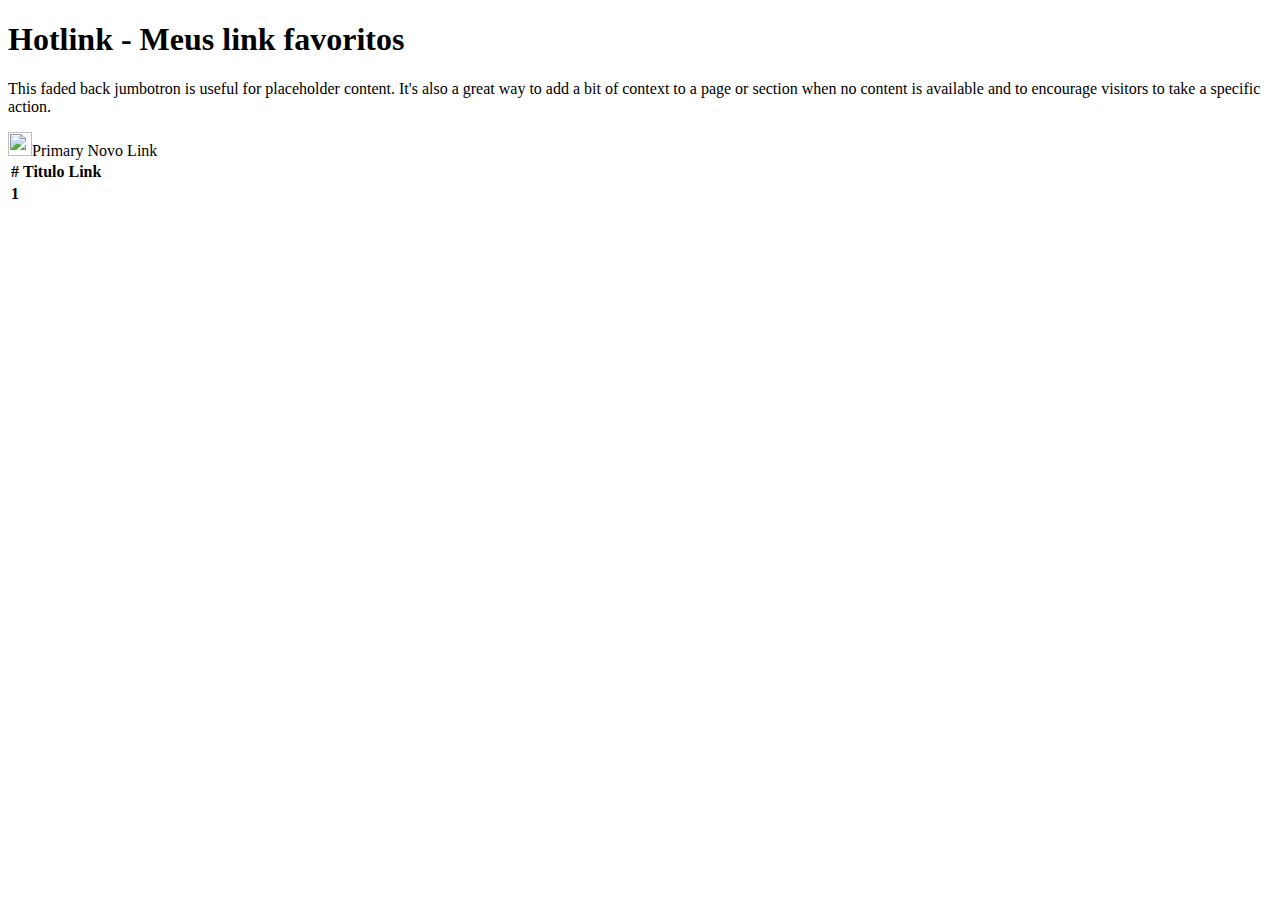
==== src/main/resources/templates/index.html @ 89d47d42 "Botão de navegação página de cadastro" ====
<!DOCTYPE html>
<html lang="pt-br"
      xmlns:th="http://www.thymeleaf.org">
<head>
    <meta charset="UTF-8">
    <title>Hotlink</title>

    <link rel="stylesheet" href="/assets/css/bootstrap.css">
    <link rel="stylesheet" href="/assets/css/bootstrap-utilities.css">
    <link rel="stylesheet" href="/assets/css/bootstrap-grid.css">
    <link rel="stylesheet" href="/assets/css/bootstrap-reboot.css">
</head>
<body>

<div class="container">
    <div class="text-center bg-body border rounded-5 p-5 mt-5 mb-5">
        <h1>Hotlink - Meus link favoritos</h1>
        <p class="col-lg-6 mx-auto mb-4">
            This faded back jumbotron is useful for placeholder content. It's also a great way to add a bit of context
            to a page or section when no content is available and to encourage visitors to take a specific action.
        </p>

        <span class="badge d-flex align-items-center p-1 pe-2 text-primary-emphasis bg-primary-subtle border border-primary-subtle rounded-pill">
            <img class="rounded-circle me-1" width="24" height="24" src="https://github.com/mdo.png" alt="">Primary
        </span>

        <a class="btn btn-dark mt-5" th:href="@{/link/cadastro}"> Novo Link</a>

    </div>

</div>

<div class="container">
    <table class="table align-items-center">
        <thead>
        <tr>
            <th scope="col">#</th>
            <th scope="col">Titulo</th>
            <th scope="col">Link</th>
        </tr>
        </thead>
        <tbody>
        <tr th:each="link : ${links}">
            <th scope="row">1</th>
            <td th:text="${link.titulo}"></td>
            <td><a th:href="${link.endereco}" target="_blank" th:text="${link.endereco}"></a></td>
        </tr>
        </tbody>
    </table>
</div>

<script src="/assets/js/bootstrap.js"></script>
<script src="/assets/js/bootstrap.bundle.js"></script>
</body>
</html>
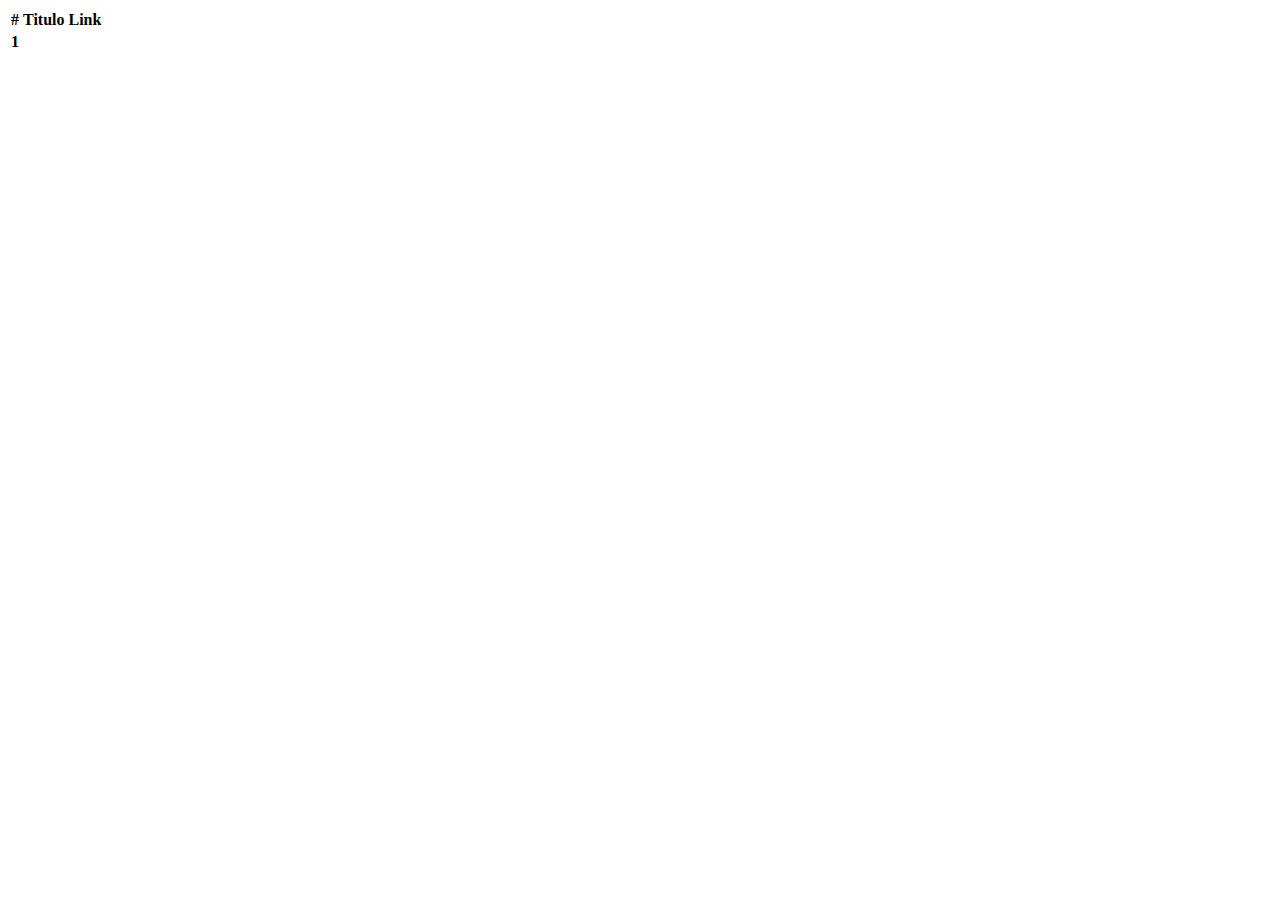
==== commit 2c88f32a: "Configuração de layout template" ====
--- a/src/main/resources/templates/index.html
+++ b/src/main/resources/templates/index.html
@@ -1,36 +1,10 @@
 <!DOCTYPE html>
 <html lang="pt-br"
-      xmlns:th="http://www.thymeleaf.org">
-<head>
-    <meta charset="UTF-8">
-    <title>Hotlink</title>
+      xmlns:th="http://www.thymeleaf.org"
+      xmlns:layout="http://www.ultraq.net.nz/thymeleaf/layout"
+      layout:decorate="~{layouts/layout}">
 
-    <link rel="stylesheet" href="/assets/css/bootstrap.css">
-    <link rel="stylesheet" href="/assets/css/bootstrap-utilities.css">
-    <link rel="stylesheet" href="/assets/css/bootstrap-grid.css">
-    <link rel="stylesheet" href="/assets/css/bootstrap-reboot.css">
-</head>
-<body>
-
-<div class="container">
-    <div class="text-center bg-body border rounded-5 p-5 mt-5 mb-5">
-        <h1>Hotlink - Meus link favoritos</h1>
-        <p class="col-lg-6 mx-auto mb-4">
-            This faded back jumbotron is useful for placeholder content. It's also a great way to add a bit of context
-            to a page or section when no content is available and to encourage visitors to take a specific action.
-        </p>
-
-        <span class="badge d-flex align-items-center p-1 pe-2 text-primary-emphasis bg-primary-subtle border border-primary-subtle rounded-pill">
-            <img class="rounded-circle me-1" width="24" height="24" src="https://github.com/mdo.png" alt="">Primary
-        </span>
-
-        <a class="btn btn-dark mt-5" th:href="@{/link/cadastro}"> Novo Link</a>
-
-    </div>
-
-</div>
-
-<div class="container">
+<div class="container" layout:fragment="layout_body_principal">
     <table class="table align-items-center">
         <thead>
         <tr>
@@ -49,7 +23,4 @@
     </table>
 </div>
 
-<script src="/assets/js/bootstrap.js"></script>
-<script src="/assets/js/bootstrap.bundle.js"></script>
-</body>
 </html>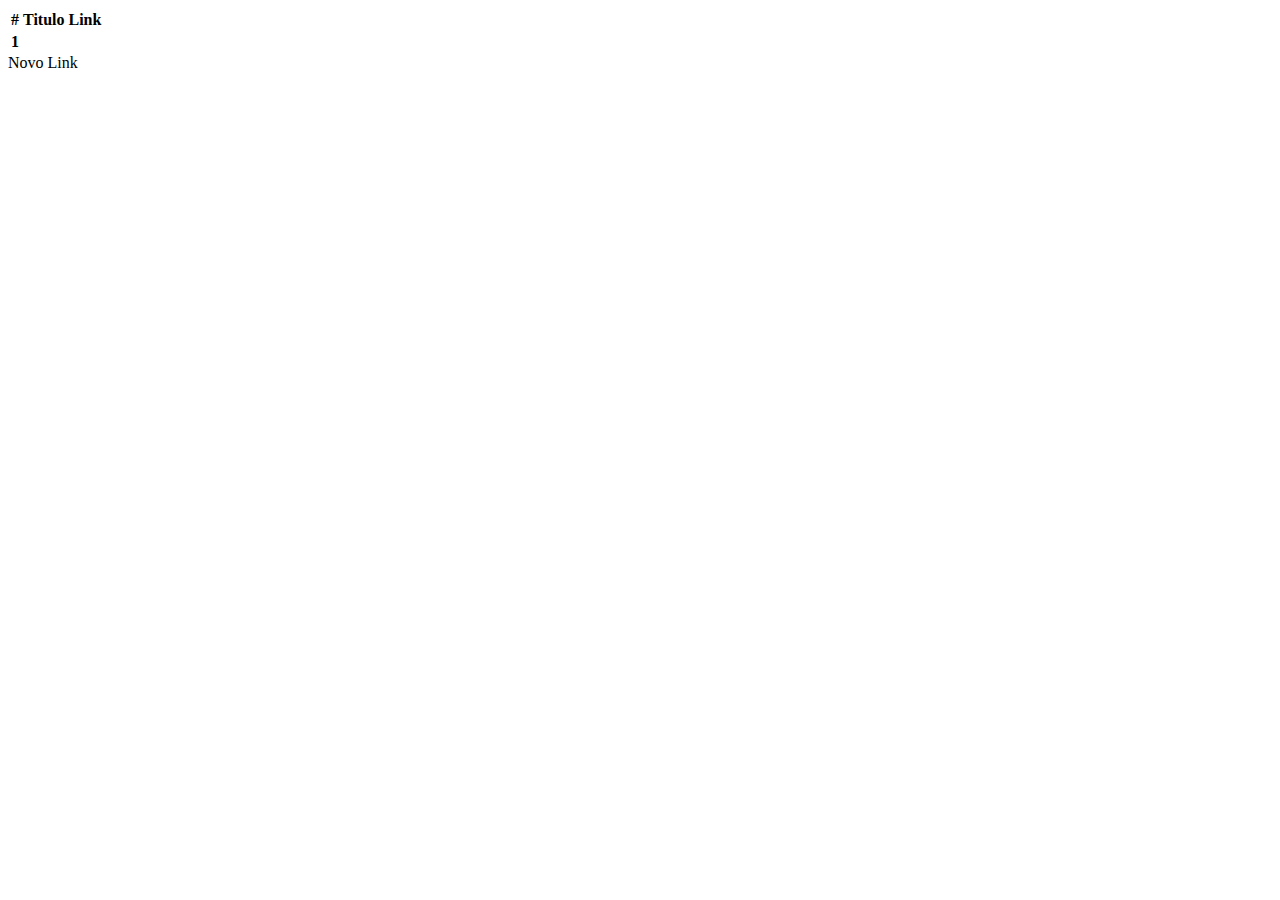
==== commit 0f6d9146: "Exibir a listagem de links somente se houver links" ====
--- a/src/main/resources/templates/index.html
+++ b/src/main/resources/templates/index.html
@@ -4,23 +4,28 @@
       xmlns:layout="http://www.ultraq.net.nz/thymeleaf/layout"
       layout:decorate="~{layouts/layout}">
 
-<div class="container" layout:fragment="layout_body_principal">
-    <table class="table align-items-center">
-        <thead>
-        <tr>
-            <th scope="col">#</th>
-            <th scope="col">Titulo</th>
-            <th scope="col">Link</th>
-        </tr>
-        </thead>
-        <tbody>
-        <tr th:each="link : ${links}">
-            <th scope="row">1</th>
-            <td th:text="${link.titulo}"></td>
-            <td><a th:href="${link.endereco}" target="_blank" th:text="${link.endereco}"></a></td>
-        </tr>
-        </tbody>
-    </table>
+<div layout:fragment="layout_body_principal">
+    <div class="container" th:if="${not #lists.isEmpty(links)}">
+        <table class="table align-items-center">
+            <thead>
+            <tr>
+                <th scope="col">#</th>
+                <th scope="col">Titulo</th>
+                <th scope="col">Link</th>
+            </tr>
+            </thead>
+            <tbody>
+            <tr th:each="link : ${links}">
+                <th scope="row">1</th>
+                <td th:text="${link.titulo}"></td>
+                <td><a th:href="${link.endereco}" target="_blank" th:text="${link.endereco}"></a></td>
+            </tr>
+            </tbody>
+        </table>
+
+
+    </div>
+    <a class="btn btn-dark position-fixed bottom-0 end-0 mb-3 me-3" th:href="@{/link/cadastro}"> Novo Link</a>
 </div>
 
 </html>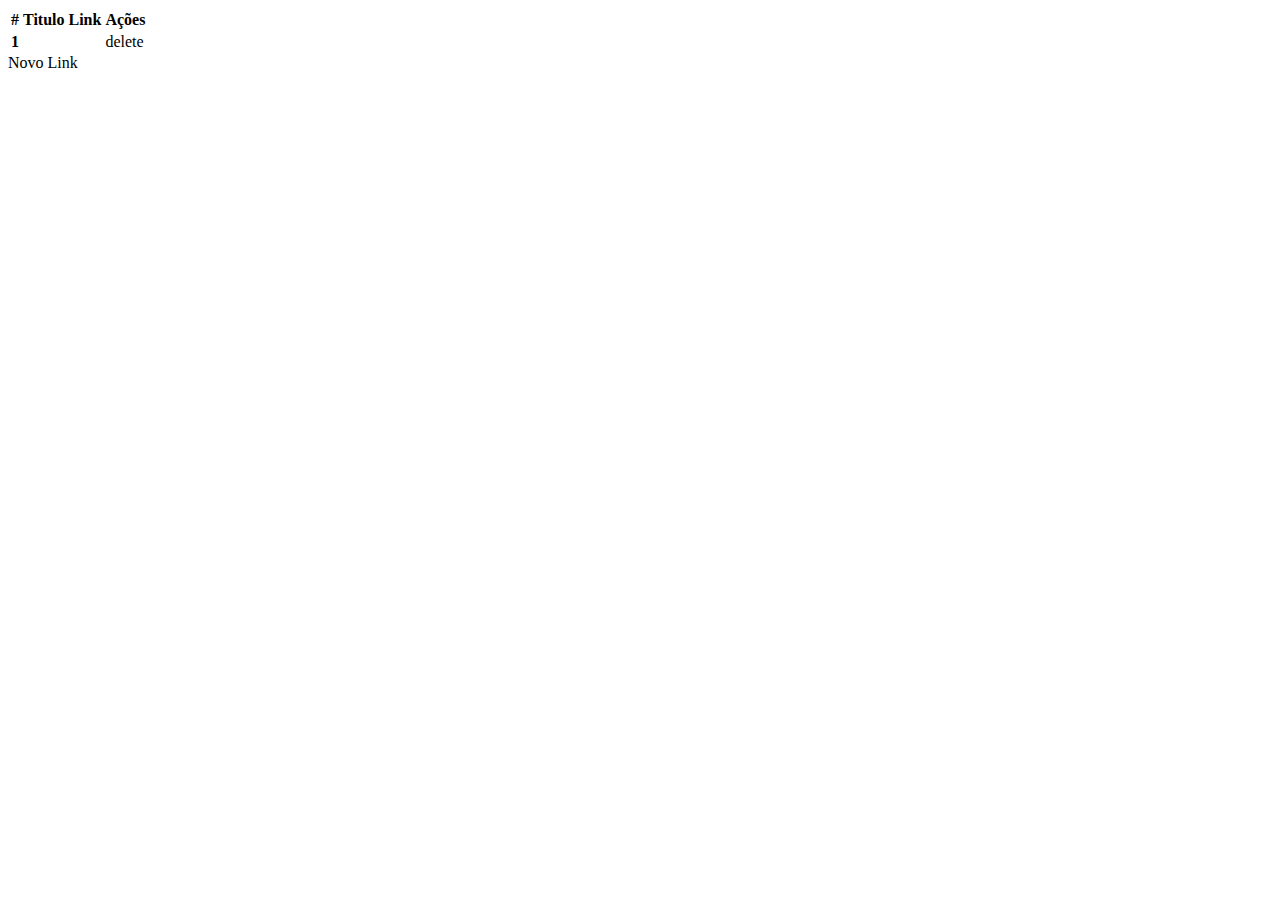
==== commit 76127922: "Adiconar ícone + no botão de adicionar novo link" ====
--- a/src/main/resources/templates/index.html
+++ b/src/main/resources/templates/index.html
@@ -12,6 +12,7 @@
                 <th scope="col">#</th>
                 <th scope="col">Titulo</th>
                 <th scope="col">Link</th>
+                <th scope="col">Ações</th>
             </tr>
             </thead>
             <tbody>
@@ -19,13 +20,14 @@
                 <th scope="row">1</th>
                 <td th:text="${link.titulo}"></td>
                 <td><a th:href="${link.endereco}" target="_blank" th:text="${link.endereco}"></a></td>
+                <td><span class="material-symbols-outlined delete">delete</span></td>
             </tr>
             </tbody>
         </table>
 
 
     </div>
-    <a class="btn btn-dark position-fixed bottom-0 end-0 mb-3 me-3" th:href="@{/link/cadastro}"> Novo Link</a>
+    <a class="btn btn-dark position-fixed bottom-0 end-0 mb-3 me-3" th:href="@{/link/cadastro}"><i class="bi bi-plus-lg"></i> Novo Link</a>
 </div>
 
 </html>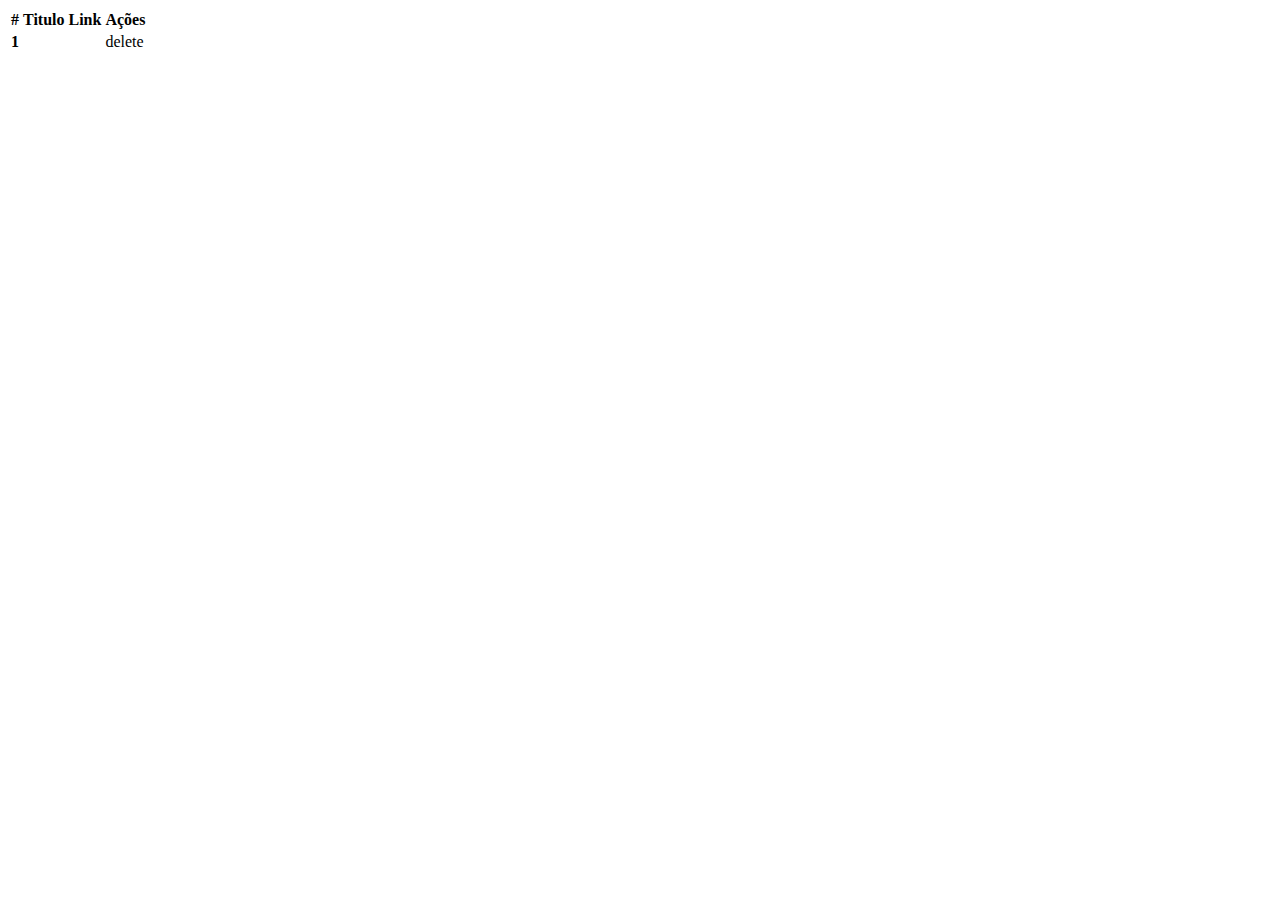
==== commit 0f55d2c4: "Exibir modal para confirmar a exclusão do link" ====
--- a/src/main/resources/templates/index.html
+++ b/src/main/resources/templates/index.html
@@ -20,14 +20,17 @@
                 <th scope="row">1</th>
                 <td th:text="${link.titulo}"></td>
                 <td><a th:href="${link.endereco}" target="_blank" th:text="${link.endereco}"></a></td>
-                <td><span class="material-symbols-outlined delete">delete</span></td>
+                <td><span class="material-symbols-outlined delete" data-bs-toggle="modal"
+                       th:attr="data-bs-target='#modal_confirmar_exclusao_link_'+${link.id}">delete</span>
+                    <div th:insert="~{layouts/fragments/modal :: fragment_modal_confirmar_exclusao_link (link=${link})}"></div>
+                </td>
             </tr>
             </tbody>
         </table>
 
 
     </div>
-    <a class="btn btn-dark position-fixed bottom-0 end-0 mb-3 me-3" th:href="@{/link/cadastro}"><i class="bi bi-plus-lg"></i> Novo Link</a>
+
 </div>
 
 </html>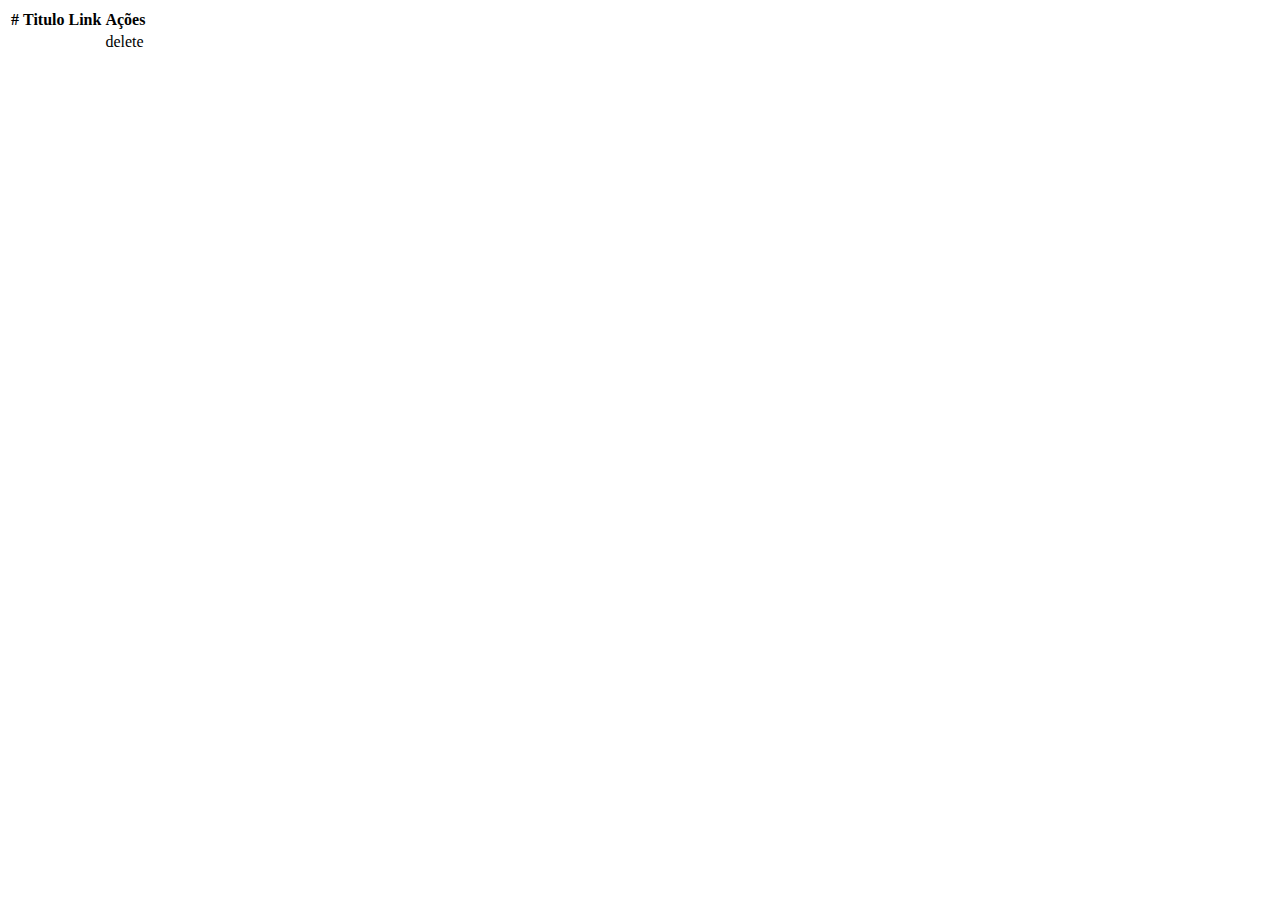
==== commit 0d3ffa67: "Destacar a linha tabela ao passar o mouse sobre a linha" ====
--- a/src/main/resources/templates/index.html
+++ b/src/main/resources/templates/index.html
@@ -6,7 +6,7 @@
 
 <div layout:fragment="layout_body_principal">
     <div class="container" th:if="${not #lists.isEmpty(links)}">
-        <table class="table align-items-center">
+        <table class="table align-items-center table-striped table-hover">
             <thead>
             <tr>
                 <th scope="col">#</th>
@@ -16,8 +16,8 @@
             </tr>
             </thead>
             <tbody>
-            <tr th:each="link : ${links}">
-                <th scope="row">1</th>
+            <tr th:each="link, iteration : ${links}">
+                <th th:text="${iteration.count}"></th>
                 <td th:text="${link.titulo}"></td>
                 <td><a th:href="${link.endereco}" target="_blank" th:text="${link.endereco}"></a></td>
                 <td><span class="material-symbols-outlined delete" data-bs-toggle="modal"
@@ -28,7 +28,6 @@
             </tbody>
         </table>
 
-
     </div>
 
 </div>
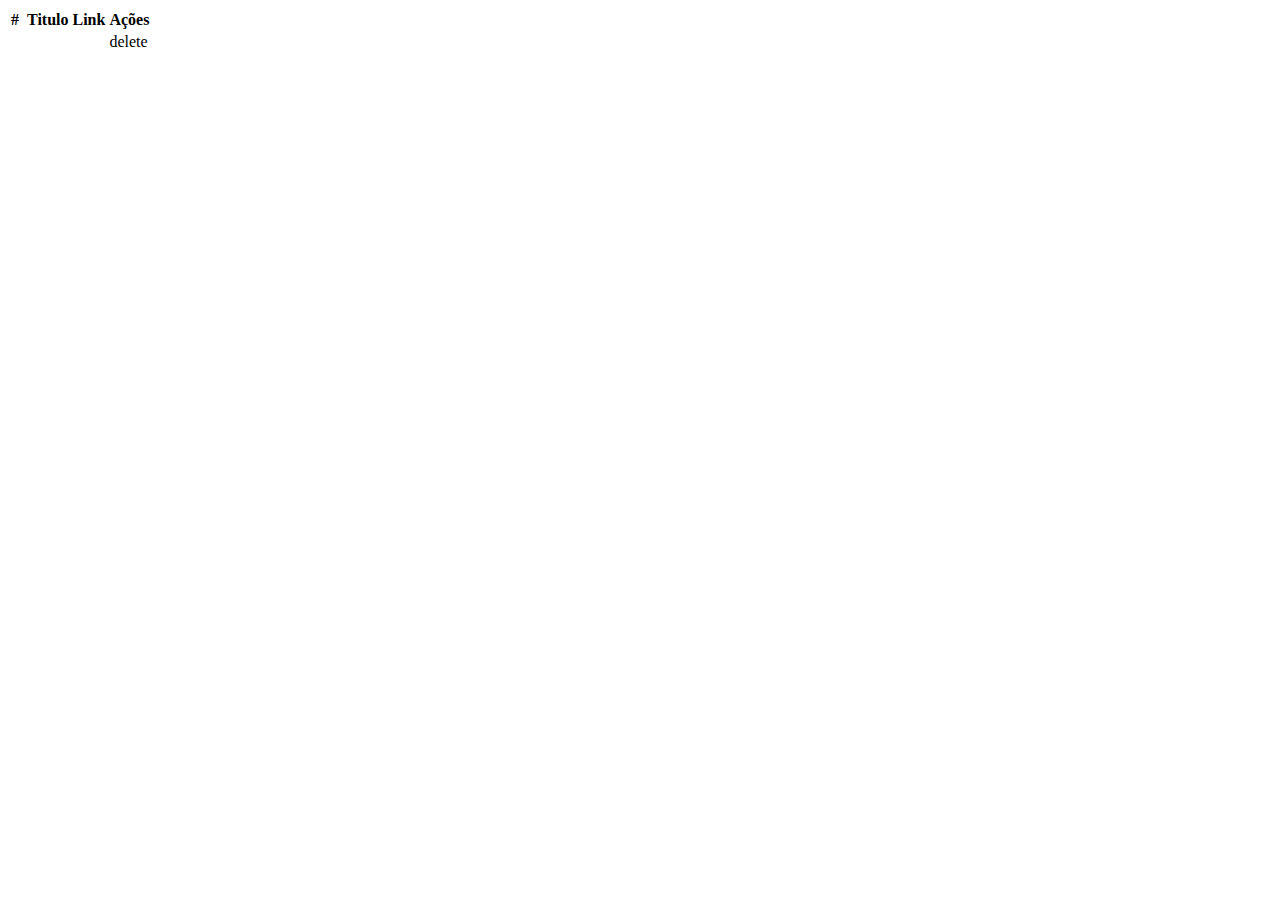
==== commit 42fd1c58: "Exibir automaticamente a logo dos dominios dos links" ====
--- a/src/main/resources/templates/index.html
+++ b/src/main/resources/templates/index.html
@@ -10,6 +10,7 @@
             <thead>
             <tr>
                 <th scope="col">#</th>
+                <th scope="col"></th>
                 <th scope="col">Titulo</th>
                 <th scope="col">Link</th>
                 <th scope="col">Ações</th>
@@ -18,10 +19,11 @@
             <tbody>
             <tr th:each="link, iteration : ${links}">
                 <th th:text="${iteration.count}"></th>
+                <td><img th:src="${link.getDominio()}"></td>
                 <td th:text="${link.titulo}"></td>
                 <td><a th:href="${link.endereco}" target="_blank" th:text="${link.endereco}"></a></td>
                 <td><span class="material-symbols-outlined delete" data-bs-toggle="modal"
-                       th:attr="data-bs-target='#modal_confirmar_exclusao_link_'+${link.id}">delete</span>
+                          th:attr="data-bs-target='#modal_confirmar_exclusao_link_'+${link.id}">delete</span>
                     <div th:insert="~{layouts/fragments/modal :: fragment_modal_confirmar_exclusao_link (link=${link})}"></div>
                 </td>
             </tr>
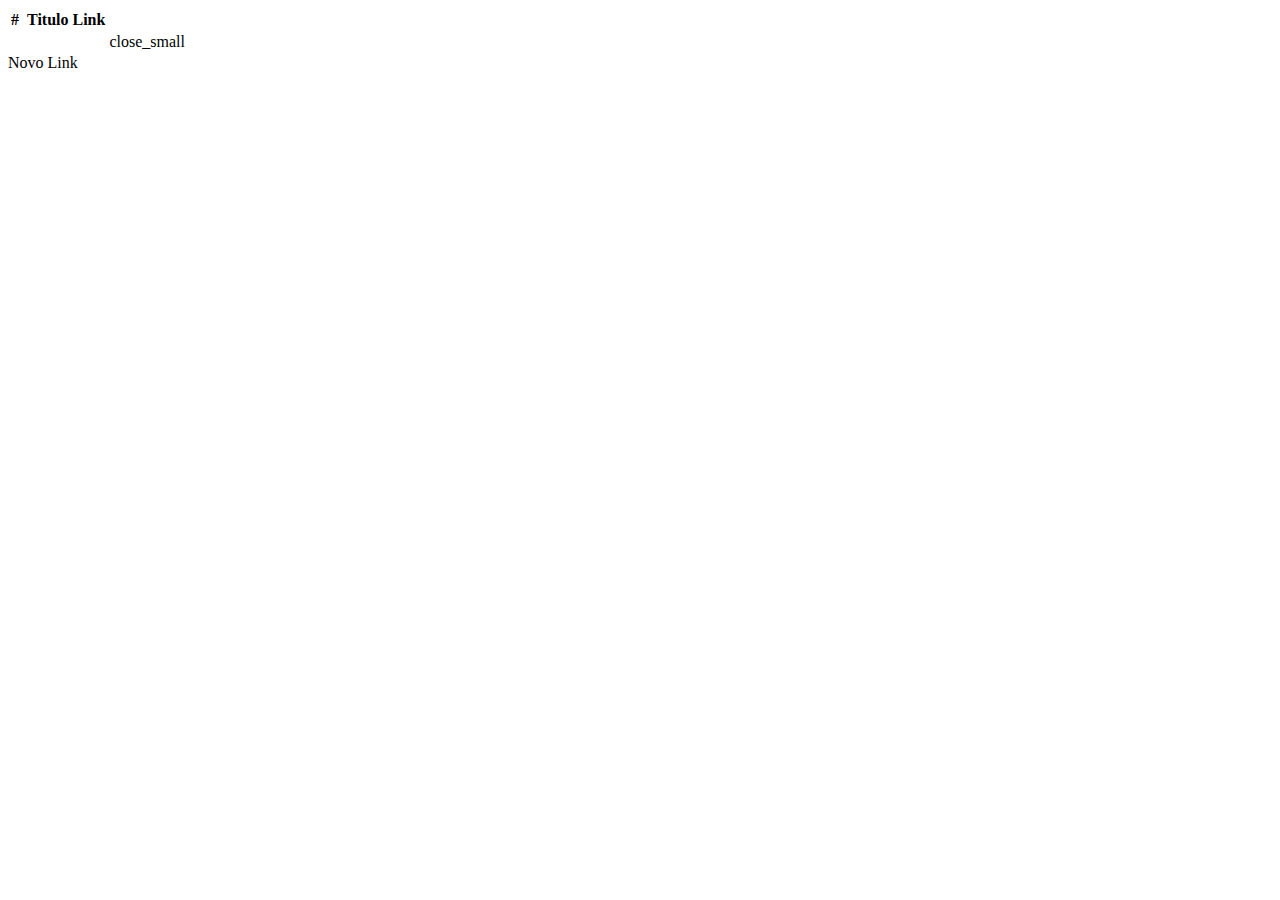
==== commit acf7c387: "Exibir botão excluir somente para ADMIN" ====
--- a/src/main/resources/templates/index.html
+++ b/src/main/resources/templates/index.html
@@ -2,10 +2,11 @@
 <html lang="pt-br"
       xmlns:th="http://www.thymeleaf.org"
       xmlns:layout="http://www.ultraq.net.nz/thymeleaf/layout"
+      xmlns:sec="http://www.thymeleaf.org/extras/spring-security"
       layout:decorate="~{layouts/layout}">
 
 <div layout:fragment="layout_body_principal">
-    <div class="container" th:if="${not #lists.isEmpty(links)}">
+    <div class="container mb-5" th:if="${not #lists.isEmpty(links)}">
         <table class="table align-items-center table-striped table-hover">
             <thead>
             <tr>
@@ -13,7 +14,7 @@
                 <th scope="col"></th>
                 <th scope="col">Titulo</th>
                 <th scope="col">Link</th>
-                <th scope="col">Ações</th>
+                <th scope="col"></th>
             </tr>
             </thead>
             <tbody>
@@ -22,8 +23,9 @@
                 <td><img th:src="${link.getDominio()}"></td>
                 <td th:text="${link.titulo}"></td>
                 <td><a th:href="${link.endereco}" target="_blank" th:text="${link.endereco}"></a></td>
-                <td><span class="material-symbols-outlined delete" data-bs-toggle="modal"
-                          th:attr="data-bs-target='#modal_confirmar_exclusao_link_'+${link.id}">delete</span>
+                <td>
+                    <span sec:authorize="hasRole('ROLE_ADMIN')" class="material-symbols-outlined delete" data-bs-toggle="modal"
+                          th:attr="data-bs-target='#modal_confirmar_exclusao_link_'+${link.id}">close_small</span>
                     <div th:insert="~{layouts/fragments/modal :: fragment_modal_confirmar_exclusao_link (link=${link})}"></div>
                 </td>
             </tr>
@@ -31,7 +33,8 @@
         </table>
 
     </div>
-
+    <a class="btn btn-dark position-fixed bottom-0 end-0 mb-3 me-3" th:href="@{/link/cadastro}">
+        <i class="bi bi-plus-lg"></i> Novo Link</a>
 </div>
 
 </html>